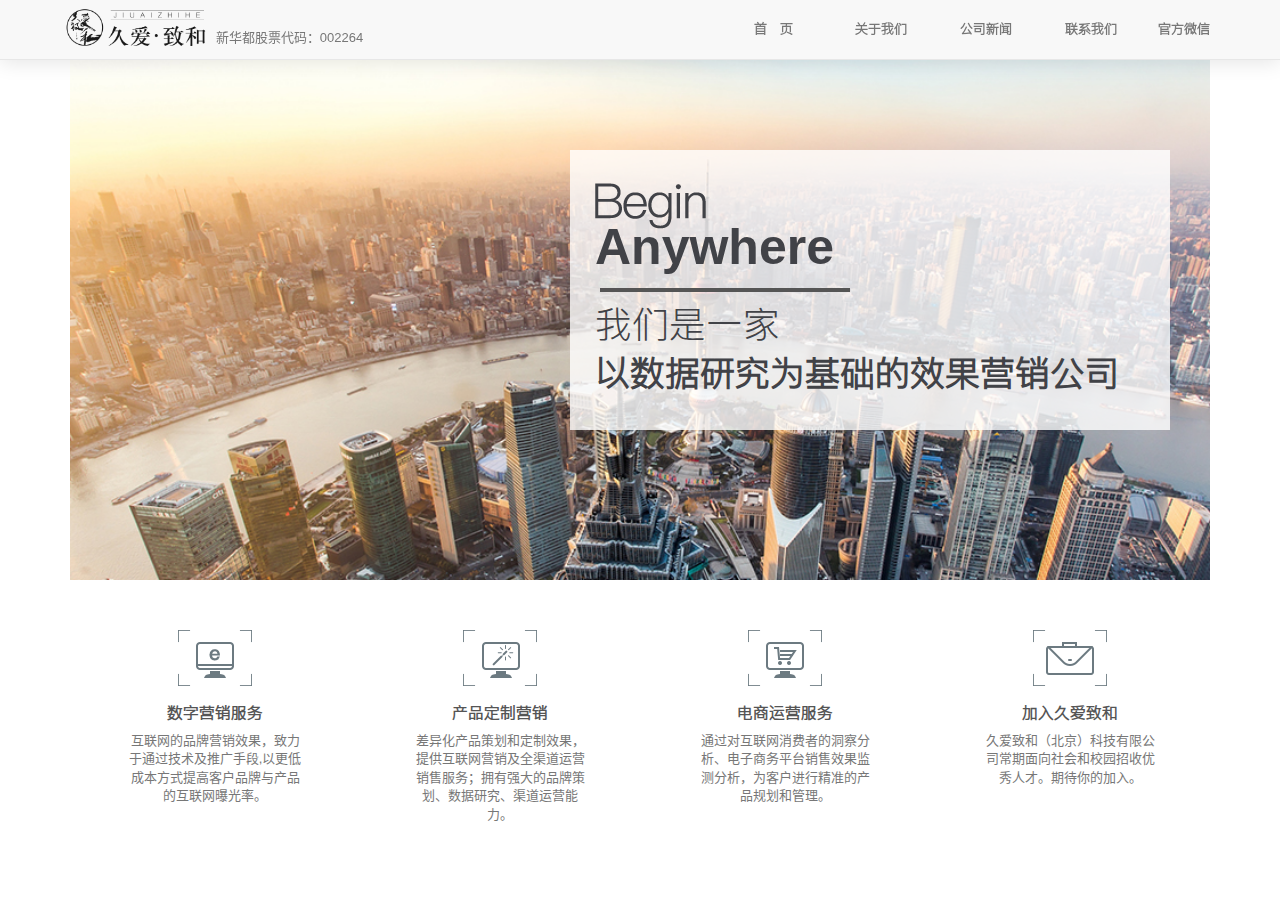
==== index.html @ 2726cf45 "jazh" ====
<!doctype html>
<html lang="zh-CN">
<head>
    <meta charset="UTF-8">
    <meta http-equiv="X-UA-Compatible" content="IE=edge">
    <meta name="viewport" content="width=device-width, initial-scale=1">
    <link rel="icon" href="img/ico.png">
    <title>久爱致和 科技有限公司</title>

    <!-- Bootstrap -->
    <link href="css/bootstrap.css" rel="stylesheet">
    <link rel="stylesheet" href="css/font-awesome.css">

    <link rel="stylesheet" href="css/nomo-css.css">
    <link rel="stylesheet" href="css/jazh.css">
    <link rel="stylesheet" href="css/jazhPhone.css">


    <!--[if lt IE 9]>
    <script src="js/html5shiv.min.js"></script>
    <script src="js/respond.min.js"></script>
    <![endif]-->
</head>
<body>
    <!--side-->
    <a class="side"></a>
    <!--header-->
    <div class="container-fluid">
         <!--nav-->
         <div class="navbar navbar-default navbar-fixed-top">
                <div class="container">
                    <div class="navbar-header">
                        <a href="index.html" class="navbar-brand"><img src="img/header-logo.png" class="img-responsive" alt="久爱致和"></a>
                        <span class="nav-code hidden-xs">新华都股票代码：002264</span>
                        <a data-toggle="collapse" href="#jazhCol" class="navbar-toggle">
                            <span class="icon-bar"></span>
                            <span class="icon-bar"></span>
                            <span class="icon-bar"></span>
                        </a>
                    </div>
                    <div id="jazhCol" class="navbar-collapse collapse">
                        <ul class="nav navbar-nav navbar-right">
                            <li class="drop">
                                <a href="index.html"  class="">首 页</a>
                                <ul class="drop-menu">
                                    <li><a href="page/digital.html">数字营销服务</a></li>
                                    <li><a href="page/product.html">产品定制营销</a></li>
                                    <li><a href="page/E-commerce.html">电商运营服务</a></li>
                                    <li><a href="page/join.html">加入久爱致和</a></li>
                                </ul>
                            </li>
                            <li class="drop">
                                <a href="page/contact.html"  class="">关于我们</a>
                                <ul class="drop-menu">
                                    <li><a href="">久爱愿景</a></li>
                                    <li><a href="">久爱历史</a></li>
                                    <li><a href="">领导团队</a></li>
                                </ul>
                            </li>
                            <li class="drop">
                                <a href=""  class="">公司新闻</a>
                                <ul class="drop-menu">
                                    <li><a href="">久爱新闻</a></li>
                                    <li><a href="">久爱动态</a></li>
                                </ul>
                            </li>
                            <li class="drop">
                                <a href=""  class="">联系我们</a>
                                <ul class="drop-menu">
                                    <li><a href="">北京</a></li>
                                    <li><a href="">上海</a></li>
                                    <li><a href="">天津</a></li>
                                    <li><a href="">济南</a></li>
                                    <li><a href="">香港</a></li>
                                </ul>
                            </li>
                            <li>
                                <a href="" class="cp lx">官方微信</a>
                            </li>
                        </ul>
                    </div>
                </div>
            </div>
         <!--nav end-->
    </div>
    <div class="container">
        <!--banner-->
        <div class="banner">
            <img src="img/banner.jpg" alt="">
            <div class="img-bg">
                <!--<p class="title-1">Begin</p>-->
                <img src="img/begin.png" class="begin" alt="">
                <p class="title-2">Anywhere</p>
                <div class="line-y"></div>
                <p class="title-3">我们是一家</p>
                <p class="title-4">以数据研究为基础的效果营销公司</p>
            </div>
        </div>
        <!--banner end-->
        <!--serve-->
        <div class="serve center-block row">
            <div class="col-md-3">
                <a href="page/digital.html" target="_blank">
                    <dl>
                        <dt>
                            <i class="icon-1 center-block"></i>
                            <span>数字营销服务</span>
                        </dt>
                        <dd>互联网的品牌营销效果，致力于通过技术及推广手段,以更低成本方式提高客户品牌与产品的互联网曝光率。</dd>
                    </dl>
                </a>
            </div>
            <div class="col-md-3">
                <a href="page/product.html" target="_blank">
                    <dl>
                        <dt>
                            <i class="icon-2 center-block"></i>
                            <span>产品定制营销</span>
                        </dt>
                        <dd>差异化产品策划和定制效果，提供互联网营销及全渠道运营销售服务；拥有强大的品牌策划、数据研究、渠道运营能力。</dd>
                    </dl>
                </a>
            </div>
            <div class="col-md-3">
                <a href="page/E-commerce.html" target="_blank">
                    <dl>
                        <dt>
                            <i class="icon-3 center-block"></i>
                            <span>电商运营服务</span>
                        </dt>
                        <dd>通过对互联网消费者的洞察分析、电子商务平台销售效果监测分析，为客户进行精准的产品规划和管理。</dd>
                    </dl>
                </a>
            </div>
            <div class="col-md-3">
                <a href="page/join.html" target="_blank">
                    <dl>
                        <dt>
                            <i class="icon-4 center-block"></i>
                            <span>加入久爱致和</span>
                        </dt>
                        <dd>久爱致和（北京）科技有限公司常期面向社会和校园招收优秀人才。期待你的加入。</dd>
                    </dl>
                </a>
            </div>
        </div>
        <!--serve end-->
    </div>






    <!--JS-->
    <script src="js/jquery-1.11.3.min.js"></script>
    <script src="js/bootstrap.js"></script>
    <script src="js/jazh.js"></script>

</body>
</html>
---- css/nomo-css.css ----
html, body, div, span, applet, object, iframe, h1, h2, h3,
h4, h5, h6, p, blockquote, pre, a, abbr, acronym,
address, big, cite, code, del, dfn, em, font, img, ins,
kbd, q, s, samp, small, strike, strong, sub, sup, tt,
var, dl, dt, dd, ol, ul, li, fieldset, form, label, legend,
table, caption, tbody, tfoot, thead, tr, th, td {
    margin: 0;
    padding: 0;
    border: 0;
    outline: 0;
    font-weight: inherit;
    font-style: inherit;
    font-size: 100%;
    font-family: inherit;
    vertical-align: baseline;
}

:focus {
    outline: 0;
}
a{
    font-family: "ff-tisa-web-pro-1","ff-tisa-web-pro-2","Lucida Grande","Helvetica Neue",Helvetica,Arial,"Hiragino Sans GB","Hiragino Sans GB W3","Microsoft YaHei UI","Microsoft YaHei","WenQuanYi Micro Hei",sans-serif;
}

a:link, a:visited, a:active {
    text-decoration: none;
}

table a:hover {
    text-decoration: underline;
}

table {
    border-collapse: separate;
    border-spacing: 0;
    width: 100%;
}

th, td {
    text-align: left;
    font-weight: normal;
}

tr {
    line-height: 30px;
}

img, iframe {
    border: none;
    text-decoration: none;
}

ol, ul {
    list-style: none;
}

input, textarea, select, button {
    font-size: 100%;
    font-family: inherit;
}

object {
    display: block;
}

img {
    vertical-align: middle;
}

fieldset, figure {
    border: 0;
    margin: 0;
    padding: 0;
}

textarea {
    resize: vertical;
}

strong {
    font-weight: bold;
}

em {
    font-style: italic;
}


*,
*:after,
*::before {
    box-sizing: border-box;
    -ms-box-sizing: border-box;
    -moz-box-sizing: border-box;
    -webkit-box-sizing: border-box;
}


body{
    font-family: "ff-tisa-web-pro-1","ff-tisa-web-pro-2","Lucida Grande","Helvetica Neue",Helvetica,Arial,"Hiragino Sans GB","Hiragino Sans GB W3","Microsoft YaHei UI","Microsoft YaHei","WenQuanYi Micro Hei",sans-serif;;
    overflow-x:hidden;
    color: #333;
}
.overflow-hidden{
    overflow: hidden !important;
}

.title{
    font-family: "Microsoft YaHei","Segoe UI", "Lucida Grande", Helvetica, Arial,sans-serif;
    padding: .5em 0;
}
.hide{
    display: none;
}

.in-block{
    display: inline-block;
}

.text-center{
    text-align: center;
}
.right{
    float: right
}
.left{
    float: left;
}
.dashed{
    border-top: 1px dashed #ddd;
}
.clear{
     clear: both;
 }
.content{
    width: 990px;
    padding-right: 15px;
    padding-left: 15px;
    margin-right: auto;
    margin-left: auto;
}
---- css/jazh.css ----
/**
 * Created by _Nomo on 2016/12/20.
 */

@font-face {
    font-family: 'HanHei-SC-thin';
    src: url('../fonts/HanHei-SC-thin.woff');
    font-weight: normal;
    font-style: normal;
}
.side {
    position: fixed;
    left: 50%;
    margin-left: 590px;
    bottom: 50px;
    width: 72px;
    height: 72px;
    background: url('../img/top_icon.png');
    opacity: 0;
    transition: opacity 0.3s linear;
    cursor: pointer;
}
.side:hover {
    background-position-y: 72px;
}
/*nav*/
.navbar-brand{
    padding:8px 0 0 10px;
}
.navbar-brand img{
    height: 40px;
}
.navbar-default{
    height: 60px;
    transition: all 0.3s linear;
    background: rgb(248, 248, 248);
    box-shadow: rgba(0, 0, 0, 0.1) 0 3px 20px;
}

.nav>li:first-child>a{
    letter-spacing:5px;
}
.nav > li >a{
    padding-top: 20px;
    font-size: 15px;
    font-weight: bold;
    text-align: center;
    font-family: "HanHei-SC-thin";
}
.navbar-header .nav-code{
    line-height: 76px;
    color: #777;
    font-size: 13px;
    padding-left: 10px;
}
.navbar-default .navbar-toggle{
    border-color: #ccc;
}
.drop{
    width: 105px;

}
.drop:hover{
    background: #fff;
    color: #555;
}
.drop-menu{
    box-shadow: rgba(0, 0, 0, 0.1) 0 5px 10px;
    display: none;
    transition: all .3s linear;
}
.drop-menu li{
    text-align: center;
}
.drop-menu li a{
    display:inline-block;
    padding: 10px;
    color: #777;
    font-size: 14px;
}
.drop-menu li a:hover{
    color: #333;

}
.drop:hover .drop-menu{
    display: block;
}
/*nav end*/
/*banner*/
.banner{
    margin-top: 60px;
}
.banner img{
    width: 100%;
}
.banner .img-bg{
    width: 600px;
    height: 280px;
    background: rgba(255,255,255,.8);
    position: absolute;
    top: 150px;
    margin-left: 500px;
    color: #414247;
    padding: 0 25px;
}
.banner .img-bg .begin{
    height: 47px;
    width: 111px;
    position: relative;
    top: 18px;
    left: 50px;
    opacity: 0;
    transition: all .5s linear;
    margin-top: 15px;
}
.banner .img-bg .title-1{
    font-size: 46px;
    font-weight: normal;
    font-family: "pingfang regular";
    position: relative;
    top: 18px;
}
.banner .img-bg .title-2{
    font-size: 50px;
    font-weight: bold;
    margin-left: 60px;
    opacity: 0;
    transition: all .6s linear;
}
.banner .img-bg .title-3{
    font-size: 42px;
    font-family: "HanHei-SC-thin";
    opacity: 0;
    transition: all 1s linear;
}
.banner .img-bg .title-4{
    font-size: 40px;
    font-weight: bold;
    position: relative;
    top: -10px;
    font-family: "HanHei-SC-thin";
    opacity: 0;
    transition: all 1s linear;
}
.line-y{
    border-top: 4px solid #555;
    width: 250px;
    margin: 5px;
    opacity: 0;
    transition: all 1s linear;
}
/*banner end*/
/*serve*/
.serve{
    margin-top: 50px;
}
.serve dl{
    margin: 0 40px;
    width: 180px;
    text-align: center;
}
.serve dl dt span{
    font-weight: bold;
    font-size: 18px;
    color: #555;
    font-family: "HanHei-SC-thin";
}
.serve dl dd{
    padding-top: 5px;
    font-size: 13px;
    color: #777;
}
.serve dl dt i{
    display: block;
    width: 74px;
    height: 56px;
    margin-bottom: 15px;
}
.icon-1{
    background: url("../img/icon.png")0 0;
}
.icon-2{
    background: url("../img/icon.png")-80px 0;
}
.icon-3{
    background: url("../img/icon.png")-160px 0;
}
.icon-4{
    background: url("../img/icon.png")-240px 0;
}

/*contact us*/
.srction{
    margin-top: 60px;
}
.srction .head-bg img{
    width:100%;
}
.contact{
    margin-top: 60px;
    /*padding-left: 250px;*/
}
.contact .title-us{
    display: inline-block;
    height: 50px;
    border-left: 3px solid #868686;
    padding-left: 10px;
    padding-top: 7px;
}
.contact .title-us h3{
    font-size: 23px;
    color: #555;
    font-weight: bold;
    font-family: "HanHei-SC-thin";
}
.contact .title-us span{
    font-size: 14px;
    color: #aaa;
}
.contact ul{
    float: right;
    margin-top: 32px;
    margin-right: 40px;
}
.contact ul li{
    font-size: 10px;
    color: #777;
}
/*city*/
.srction .city-img{
    margin-top: 20px;
}
.srction .city-img .city{
    height: 580px;
    width: 20%;
    float: left;
    display: inline-block;
    transition: all 0.3s linear;
}

.srction .city-img .city:hover{
    margin-top: -10px;
    box-shadow: rgba(0, 0, 0, .5) 0 3px 20px;
    border-radius: 5px;
}
.srction .city-img .city img{
    width: 100%;
    height: 100%;

    transition: all 0.3s linear;
    /*-webkit-filter: grayscale(30%);*/
    /*-moz-filter: grayscale(30%);*/
    /*-o-filter: grayscale(30%);*/
    /*filter: grayscale(30%);*/
}
.srction .city-img .city:hover img{
    /*-webkit-filter: grayscale(0%);*/
    /*-moz-filter: grayscale(0%);*/
    /*-o-filter: grayscale(0%);*/
    /*filter: grayscale(0%);*/
    border-radius: 5px;
}
.srction .city-img .city h3{
    text-align: center;
    position: relative;
    font-size: 40px;
    top: -50%;
    color: #fff;
    text-shadow: 0 0 30px black;
    cursor: default;
}
.info-icon{
    margin-top: 40px;
    margin-bottom: 40px;
    padding-left: 150px;
    /*text-align: center;*/
}
.info-icon .contact-iocn{
    float: left;
     height: 40px;
     width: 40px;
    padding-right: 10px;
    padding-top: 3px;
    margin-right: 10px;
    font-size: 25px;
    border-right: 2px solid #ddd;
    color: #555;
}
.info-icon .contact-text span{
    /*display: inline-block;*/
    color: #777;
    font-size: 13px;
}

/*map*/
#jazh-map {
    width: 555px;
    height: 386px;
    overflow: hidden;
    margin: 0;
}
.map{
    background: #f5f5f5;
    margin-bottom: 20px;
}
.map .map-img{
    width: 100%;
}
.map .map-form{
    padding-top: 40px;
    padding-left: 40px;
}
.map .map-form .map-title{
    height: 50px;
    border-left: 2px solid #4a4d52;
    padding-left: 10px;
}
.map .map-title h3{
    line-height: 50px;
    font-size: 20px;
    color: #666;
}
.map .map-title h3 b{
    color: #444;
}
.map .map-form form{
    width: 50%;
}

.ja-input{
    display: block;
    width: 100%;
    height: 34px;
    padding: 6px 5px;
    font-size: 14px;
    line-height: 1.42857143;
    color: #555;
    background-color: transparent;
    border: 0 solid #8b8b8b;
    border-bottom: 1px solid #8b8b8b;
}
.ja-textarea{
    display: block;
    width: 100%;
    padding: 6px 5px;
    font-size: 14px;
    line-height: 1.42857143;
    color: #555;
    background-color: transparent;
    border: 1px solid #8b8b8b;
}
.map .map-form form input{
    margin: 20px 0;
}
.map .map-form form span{
    font-size: 13px;
    color: #aaa;
    padding-left: 5px;
}
.map .map-form form button{
    margin-top: 20px;
}
.btn-jazh{
    color: #fff;
    background-color: #4b4e53;
    border-radius: 0;
    transition: all .3s linear;
}
.btn-jazh:hover,.btn-jazh:focus {
    color: #fff;
    background-color: #3b5086;
    border-radius: 0;
}

/*footer*/
footer{
    height: 135px;
    background: url("../img/footer.jpg");
    padding-top: 35px;
}
footer .footer-img{
    text-align: right;
    color: #777;
    font-size: 14px;
    padding-right: 40px;
    padding-top: 10px;
}
footer .footer-text{
    padding-left: 40px;
    font-size: 14px;
    border-left: 2px solid #888;
}
footer .footer-text ul li{
    padding: 0 10px;
    border-right: 1px solid #777;
}
footer .footer-text ul li:first-child{
    padding-left: 5px;
}
footer .footer-text ul li:last-child{
    border-right: 0 solid #777;
}
footer .footer-text ul li a,footer .footer-text p{
    color: #555;
    line-height: 1.7em;
}

.head-bg{
    height: 193px;
    width: 100%;
}
.head-bg h3{
    display: inline-block;
    position: relative;
    color: #fff;
    font-size: 260px;
    font-weight: bold;
    top: -30px;
    left: 200px;
    font-family: "Lucida Grande", Helvetica, Arial,sans-serif;
    transition: all .7s linear;
}
.head-bg .DJ{
    transform:rotateY(180deg);
    -ms-transform:rotateY(180deg); 	/* IE 9 */
    -moz-transform:rotateY(180deg); 	/* Firefox */
    -webkit-transform:rotateY(180deg); /* Safari 和 Chrome */
    -o-transform:rotateY(180deg); 	/* Opera */
}
.head-bg .DC{
    left: 130px;
    transform:rotate(250deg);
    -ms-transform:rotate(250deg); 	/* IE 9 */
    -moz-transform:rotate(250deg); 	/* Firefox */
    -webkit-transform:rotate(250deg); /* Safari 和 Chrome */
    -o-transform:rotate(250deg); 	/* Opera */
}
.head-bg p{
    color: #fff;
    display: inline-block;
    font-weight: bold;
    position: relative;
    transition: all .5s linear;
    opacity: 0;
}
.head-bg .title-one{
    font-size: 45px;
    top: -110px;
    left: 250px;
    font-family: "HanHei-SC-thin";
}
.head-bg .title-two{
    font-size: 28px;
    top: -75px;
    left: 170px;
}
.contact-img{
    background: url("../img/contactUS.jpg");
}
.join-img{
    background: url("../img/joinJA.jpg");
}
/*.case-pic{*/
    /*display: none;*/
/*}*/
.case-img img{
    width: 100%;
}
---- css/jazhPhone.css ----
@media screen and (max-width: 767px){

}

@media screen and (max-width: 1199px) and (min-width: 768px){

}
@media screen and (min-width: 1200px){
    .container > .navbar-header{
        width: 300px;
    }
}
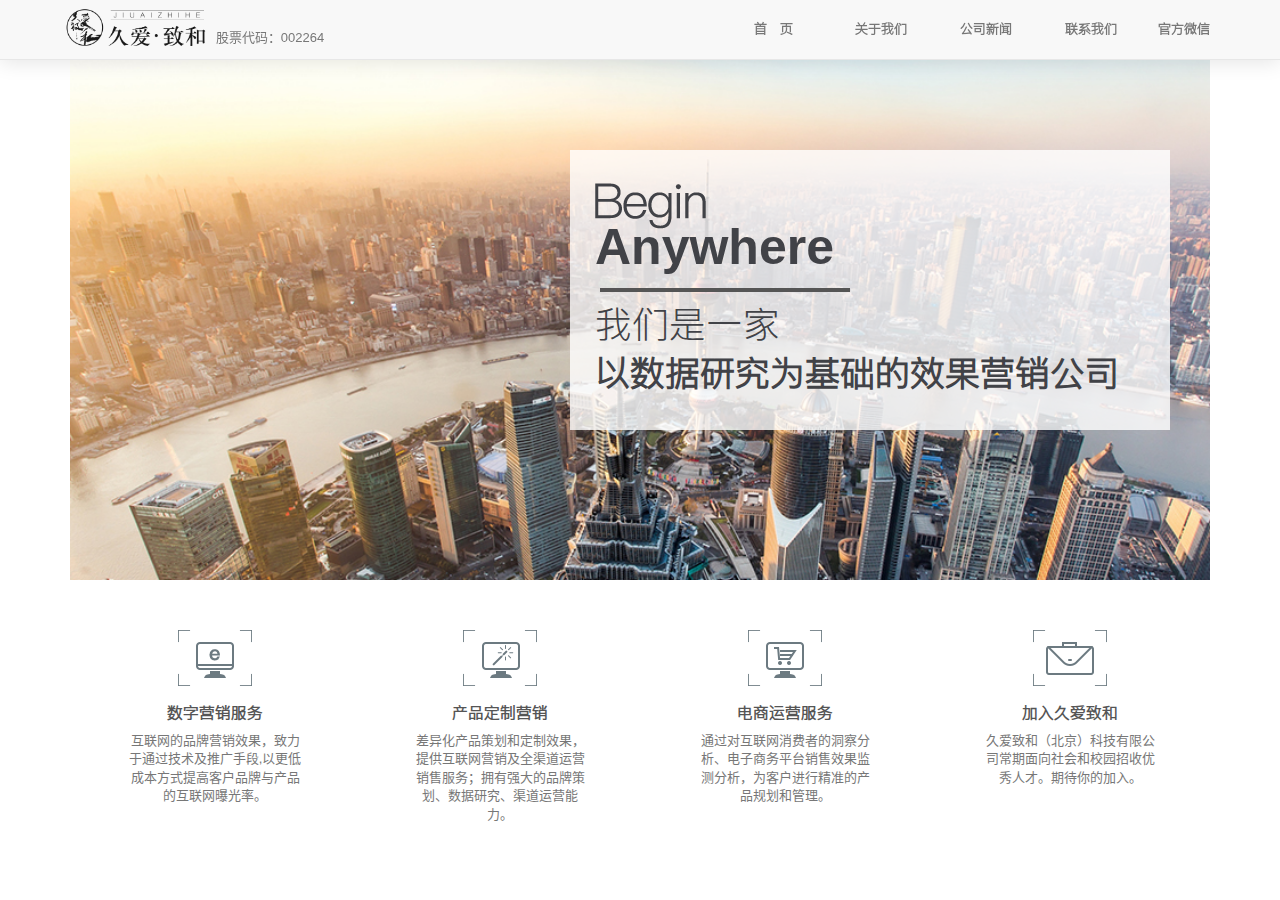
==== commit a450e804: "jazh" ====
--- a/index.html
+++ b/index.html
@@ -31,7 +31,7 @@
                 <div class="container">
                     <div class="navbar-header">
                         <a href="index.html" class="navbar-brand"><img src="img/header-logo.png" class="img-responsive" alt="久爱致和"></a>
-                        <span class="nav-code hidden-xs">新华都股票代码：002264</span>
+                        <span class="nav-code hidden-xs">股票代码：002264</span>
                         <a data-toggle="collapse" href="#jazhCol" class="navbar-toggle">
                             <span class="icon-bar"></span>
                             <span class="icon-bar"></span>
